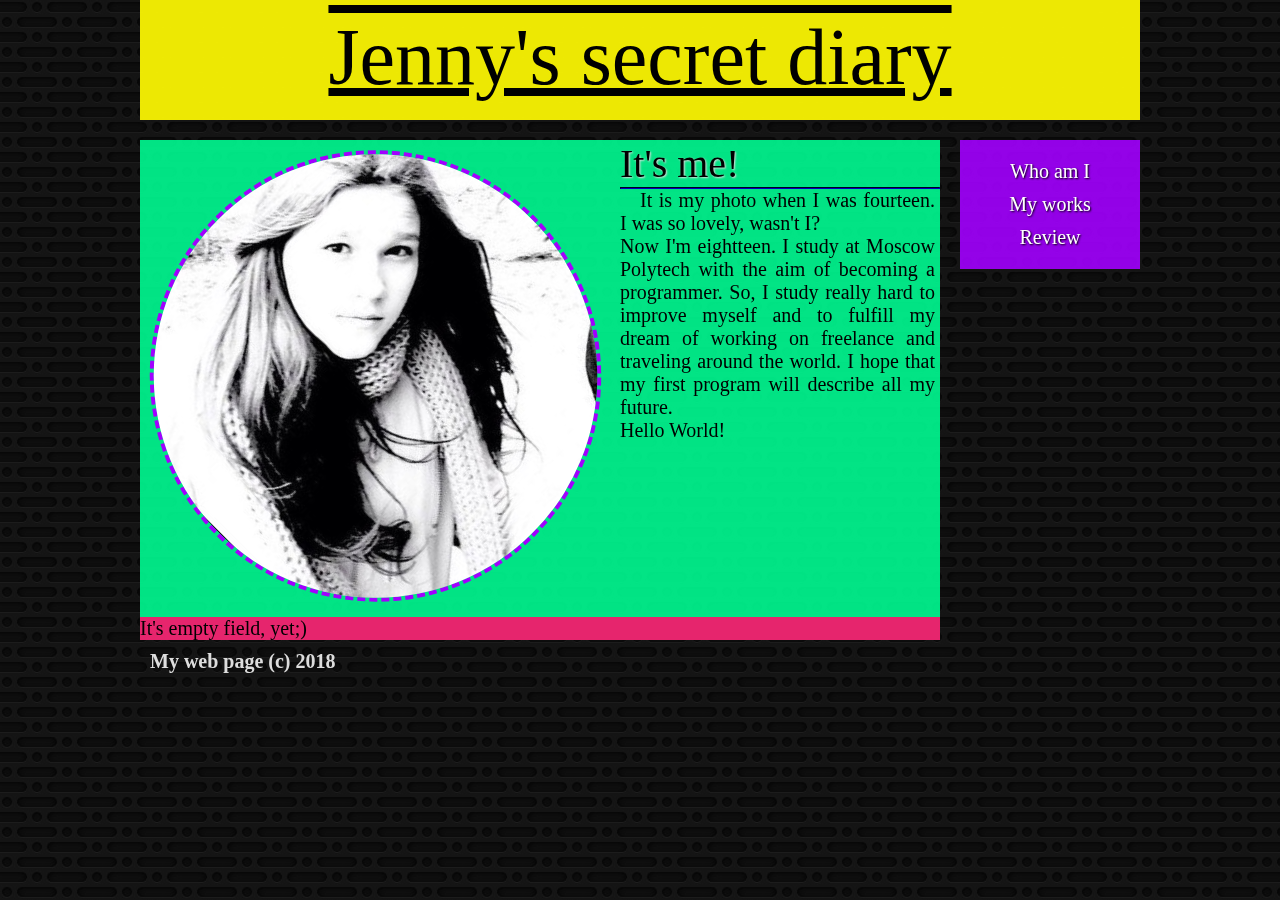
==== index.html @ 5fb914f1 "old site" ====
<!DOCTYPE html>
<html>
<head>
<link rel="stylesheet" href="index-style.css">
<meta http-equiv="Content-Type" content="text/html" charset="utf-8">
<title>Jenny's secret page</title>
</head>
<body>
	<div class="parallax">
		<div class="group layer back"><?php echo(file_get_contents('./text.txt')); ?></div>
		<div class="group layer base">
			<div class="wrapper">
				<div class="header"><div id="head-text">Jenny's secret diary</div></div>
				<div class="content">
					<div class="left">
						<div class="about-me">
							<div class="my-img"><img src="itsme.jpg"></div>
							<div class="my-text"><span style="font-size:40px;text-shadow:1px 1px 2px #ddd;">It's me!</span><br><hr><p>It is my photo when I was fourteen. I was so lovely, wasn't I?<br>Now I'm eightteen. I study at Moscow Polytech with the aim of becoming a programmer. So, I study really hard to improve myself and to fulfill my dream of working on freelance and traveling around the world. I hope that my first program will describe all my future.<br> Hello World!</p></div>
							<div class="empty-field">It's empty field, yet;)</div>
						</div>
					</div>
					<div class="right">
						<a href="#">Who am I</a>
						<a href="#">My works</a>
						<a href="#">Review</a>
					</div>
					<div style="clear: both"></div>
				</div>
				<div class="footer"><b>My web page (c) 2018</b></div>
			</div>
		</div>
	</div>	
	<style>
		p {
			text-indent: 20px;
			margin-right: 5px;
			<!-- -webkit-hyphens: auto; -->
		}
	</style>
</body>
</html>
---- index-style.css ----
* {
	margin: 0px;
	padding: 0px;
}
body {
	/* background: url(53-a.png); */
	font-family: Tahoma;
	font-size: 20px;
}
a {
	text-decoration: none;
	color: #ffffff;
}
a:hover {
	color: gold;
}
hr {
	border-color: #000070;
}
.parallax {
	perspective: 300px; /*устанавливаем point-view */
	height: 100vh;
	overflow-x: hidden;
	overflow-y: auto;
}
.group {
	position: relative; /*относительно материнского*/
	height: 1000vh;
	transform-style: preserve-3d; /*фоны не будут плоскими*/
}
.layer {
  position: absolute;
  top: 0;
  right: 0;
  bottom: 0;
  left: 0;
}
.base {
  transform: translateZ(0); /*удаленность по оси Z*/
}
/*Scale's found formula: 1 + (translate(Z)*(-1))/perspective*/
.back {
  transform: translateZ(-300px) scale(2);
  /* background-image: url('1183-325.jpg'); */
  /* background: url(53-a.png), url(29-a.png), url(37-a.png); */
  background: url(52.png);
  background-repeat: repeat;
}
.wrapper {
	width: 1000px;
	height: 100vh;
	/* background-color: #ffffff; */
	margin: 0 auto;
}
.header {
	width: 100%;
	height: 120px;
	background-color: rgb(245, 239, 3, .97);
	position: relative;
	margin-bottom: 20px;
}
#head-text {
	padding: 12px 0 12px 0;
	font-size: 80px;
	text-decoration: underline overline;
	text-align: center;
}
.content {
	width: 100%;
}
.left {
	background-color: rgb(0, 251, 145, .9);
	float: left;
	width: 800px;
	box-sizing: border-box;
}
.about-me {
	/* padding: 10px; */
	box-sizing: inherit;
}
.about-me .my-img {
	display: block;
	float: left;
	box-sizing: inherit;
	width: 480px;
	border-radius: 50%;
}
.about-me img {
	box-sizing: inherit;
	margin: 10px;
	transform: rotate(-45deg);
	border: #a200ff dashed 4px;
	border-radius: 50%;
}
.about-me .my-text {
	display: block;
	float: right;
	box-sizing: inherit;
	width: 320px;
	word-wrap: break-word;
	text-align: justify;
}
.empty-field {
	display: block;
	float: left;
	width: 800px;
	/* margin: 10px; */
	background: rgb(255, 17, 106, .9);
}
.right {
	background-color: rgb(162, 0, 255, .9);
	float: right;
	width: 180px;
	text-align: center;
	padding-top: 10px;
	padding-bottom: 10px;
}
.right a {
	display: block;
	margin: 10px;
	text-shadow: 1px 1px 2px #000;
}
.footer {
	width: 100%;
	color: #dddddd;
	padding: 10px;
}
.footer:hover {
	color: #999999;
}
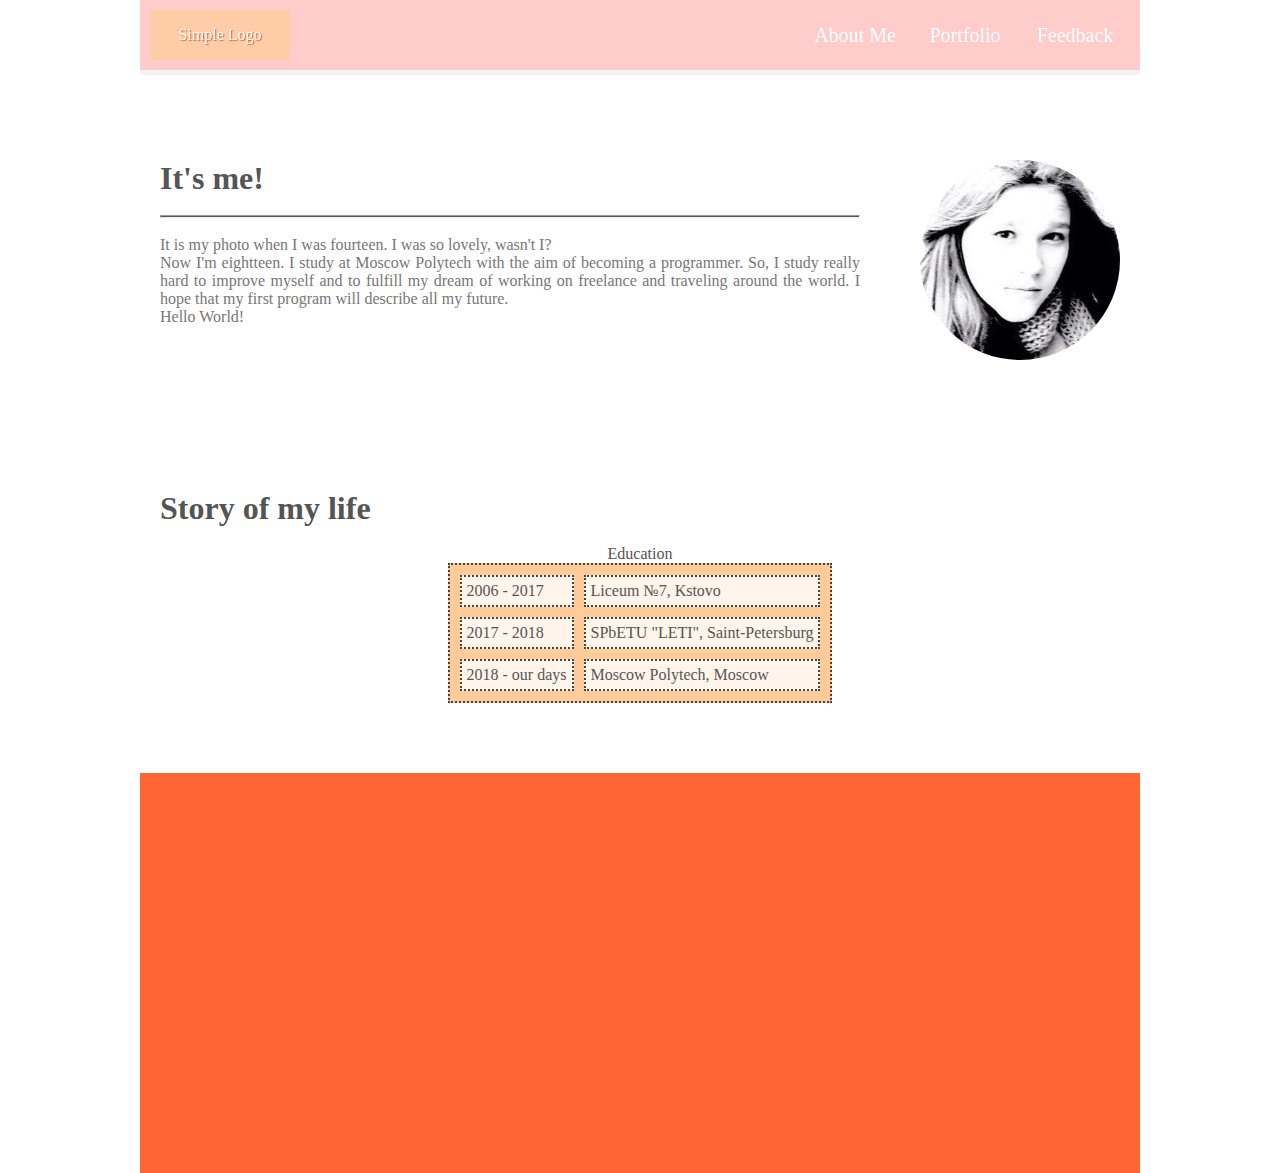
==== commit 9ce6871b: "new site, not ready" ====
--- a/index.html
+++ b/index.html
@@ -3,39 +3,97 @@
 <head>
 <link rel="stylesheet" href="index-style.css">
 <meta http-equiv="Content-Type" content="text/html" charset="utf-8">
-<title>Jenny's secret page</title>
+<title>Home | Jane Kuzyaeva</title>
 </head>
 <body>
-	<div class="parallax">
-		<div class="group layer back"><?php echo(file_get_contents('./text.txt')); ?></div>
-		<div class="group layer base">
-			<div class="wrapper">
-				<div class="header"><div id="head-text">Jenny's secret diary</div></div>
+	<header>
+		<div class="layout-positioner">
+			<div class="header-0 clearfix">
+				<div class="logo">
+					<a href="#">Simple Logo</a>
+				</div>
+				<div class="menu">
+					<ul>
+						<li><a href="#feedback">Feedback</a></li>
+						<li><a href="#portfolio">Portfolio</a></li>
+						<li><a href="#about">About Me</a></li>
+					</ul>
+				</div>
+			</div>
+		</div>
+	</header>
+	
+	<section>
+		<div class="layout-positioner">
+			<div class="about clearfix" id="about">
 				<div class="content">
-					<div class="left">
-						<div class="about-me">
-							<div class="my-img"><img src="itsme.jpg"></div>
-							<div class="my-text"><span style="font-size:40px;text-shadow:1px 1px 2px #ddd;">It's me!</span><br><hr><p>It is my photo when I was fourteen. I was so lovely, wasn't I?<br>Now I'm eightteen. I study at Moscow Polytech with the aim of becoming a programmer. So, I study really hard to improve myself and to fulfill my dream of working on freelance and traveling around the world. I hope that my first program will describe all my future.<br> Hello World!</p></div>
-							<div class="empty-field">It's empty field, yet;)</div>
-						</div>
-					</div>
-					<div class="right">
+					<h1>It's me!</h1><br><hr>
+					<br><p>It is my photo when I was fourteen. I was so lovely, wasn't I?<br>Now I'm eightteen. I study at Moscow Polytech with the aim of becoming a programmer. So, I study really hard to improve myself and to fulfill my dream of working on freelance and traveling around the world. I hope that my first program will describe all my future.<br> Hello World!</p>
+				</div>
+				<div class="photo">
+					<img src="itsme.jpg" width="350px">
+				</div>
+			</div>
+			<div class="lifestory">
+				<h1>Story of my life</h1><br>
+				<table>
+					<caption>Education</caption>
+					<tr>
+						<td>2006 - 2017</td>
+						<td>Liceum №7, Kstovo</td>
+					</tr>
+					<tr>
+						<td>2017 - 2018</td>
+						<td>SPbETU "LETI", Saint-Petersburg</td>
+					</tr>
+					<tr>
+						<td>2018 - our days</td>
+						<td>Moscow Polytech, Moscow</td>
+					</tr>
+				</table>
+			</div>
+		</div>
+	</section>
+	
+	<section>
+		<div class="layout-positioner">
+			<div id="portfolio"></div>
+		</div>
+	</section>
+	
+	<footer>
+		<div class="layout-positioner">
+			
+		</div>
+	</footer>
+
+
+
+
+
+
+
+
+<!--<div class="header"><div id="head-text">Jenny's secret diary</div></div>
+
+
+ It's me!<br><hr><p>It is my photo when I was fourteen. I was so lovely, wasn't I?<br>Now I'm eightteen. I study at Moscow Polytech with the aim of becoming a programmer. So, I study really hard to improve myself and to fulfill my dream of working on freelance and traveling around the world. I hope that my first program will describe all my future.<br> Hello World!</p>
+It's empty field, yet;)
+
+
+<div class="right">
 						<a href="#">Who am I</a>
 						<a href="#">My works</a>
 						<a href="#">Review</a>
 					</div>
-					<div style="clear: both"></div>
-				</div>
-				<div class="footer"><b>My web page (c) 2018</b></div>
-			</div>
-		</div>
-	</div>	
-	<style>
-		p {
-			text-indent: 20px;
-			margin-right: 5px;
-			<!-- -webkit-hyphens: auto; -->
-		}
-	</style>
+
+
+<b>My web page (c) 2018</b> -->
+
+
+
+
+
+
 </body>
 </html>--- a/index-style.css
+++ b/index-style.css
@@ -1,130 +1,142 @@
 * {
 	margin: 0px;
 	padding: 0px;
+	font-family: Comic Sans MS;
 }
-body {
-	/* background: url(53-a.png); */
-	font-family: Tahoma;
-	font-size: 20px;
+.layout-positioner {
+	width: 1000px;
+	margin: 0 auto;
+	background: #fff;
 }
-a {
+.clearfix::after {
+	content: "";
+	display: table;
+	clear: both;
+}
+
+
+
+.header-0 {
+	position: fixed;
+	top:0;
+	width: 1000px;
+	height: 70px;
+	background: #FFCCCC;
+	box-shadow: 0px 5px 0px rgb(0, 0, 0, .05);
+
+	z-index: 1000;
+}
+header .logo {
+	display: block;
+	float: left;
+	width: 130px;
+	height: 40px;
+	padding: 5px;
+	margin: 10px;
+	background: rgb(255, 204, 153, .7);
+	text-align: center;
+}
+header .logo a{
+	line-height: 40px;
+	color: #fff;
+	text-shadow: 1px 1px 1px #CC6633;
 	text-decoration: none;
-	color: #ffffff;
 }
-a:hover {
-	color: gold;
+
+
+.menu {
+	display: block;
+}
+.menu > ul {
+	text-align: center;
+	margin-right: 10px;
+}
+.menu > ul > li {
+	display: block;
+    float: right;
+    width: 100px;
+    padding: 5px;
+
+    font-size: 20px;
+    line-height: 60px; 
+    color: #fff;
+	/*list-style-image: url(if_list.png);*/
+    list-style: none;
+
+}
+.menu a {
+	color: #fff;
+	text-decoration: none;
+}
+.menu a:hover {
+	text-shadow: 1px 1px 1px #FF6666;
+}
+
+
+
+
+
+
+
+.about {
+	/*background: rgb(255, 102, 102, .5);*/
+	margin-top: 70px;
+	padding: 90px 20px 60px;
+	height:250px;
+	color: #777;
+}
+.content {
+	display: block;
+	float: left;
+	width:700px;
+	text-align: justify;
+}
+.content h1 {
+	color: #555;
+}
+.photo {
+	overflow: hidden;
+	display: block;
+	float: right;
+	box-sizing: border-box;
+	width: 200px;
+	height: 200px;
+
+	border-radius: 50%;
+}
+.photo img {
+	transform: translateX(-60px) rotate(-45deg);
 }
 hr {
-	border-color: #000070;
+	background: #555;
+	height: 1px;
 }
-.parallax {
-	perspective: 300px; /*устанавливаем point-view */
-	height: 100vh;
-	overflow-x: hidden;
-	overflow-y: auto;
+
+.lifestory {
+	padding: 20px;
+	color: #555;
+	margin-bottom: 50px;
 }
-.group {
-	position: relative; /*относительно материнского*/
-	height: 1000vh;
-	transform-style: preserve-3d; /*фоны не будут плоскими*/
+.lifestory table {
+	margin: 0 auto;
+	border-spacing: 10px;
+	border: 2px dotted #444;
+	background: rgb(255, 204, 153);
 }
-.layer {
-  position: absolute;
-  top: 0;
-  right: 0;
-  bottom: 0;
-  left: 0;
+.lifestory table td {
+	border: 2px dotted #444;
+	padding: 5px;
+	background: rgb(255,255,255,.8);
 }
-.base {
-  transform: translateZ(0); /*удаленность по оси Z*/
-}
-/*Scale's found formula: 1 + (translate(Z)*(-1))/perspective*/
-.back {
-  transform: translateZ(-300px) scale(2);
-  /* background-image: url('1183-325.jpg'); */
-  /* background: url(53-a.png), url(29-a.png), url(37-a.png); */
-  background: url(52.png);
-  background-repeat: repeat;
-}
-.wrapper {
-	width: 1000px;
-	height: 100vh;
-	/* background-color: #ffffff; */
-	margin: 0 auto;
-}
-.header {
-	width: 100%;
-	height: 120px;
-	background-color: rgb(245, 239, 3, .97);
-	position: relative;
-	margin-bottom: 20px;
-}
-#head-text {
-	padding: 12px 0 12px 0;
-	font-size: 80px;
-	text-decoration: underline overline;
-	text-align: center;
-}
-.content {
-	width: 100%;
-}
-.left {
-	background-color: rgb(0, 251, 145, .9);
-	float: left;
-	width: 800px;
-	box-sizing: border-box;
-}
-.about-me {
-	/* padding: 10px; */
-	box-sizing: inherit;
-}
-.about-me .my-img {
-	display: block;
-	float: left;
-	box-sizing: inherit;
-	width: 480px;
-	border-radius: 50%;
-}
-.about-me img {
-	box-sizing: inherit;
-	margin: 10px;
-	transform: rotate(-45deg);
-	border: #a200ff dashed 4px;
-	border-radius: 50%;
-}
-.about-me .my-text {
-	display: block;
-	float: right;
-	box-sizing: inherit;
-	width: 320px;
-	word-wrap: break-word;
-	text-align: justify;
-}
-.empty-field {
-	display: block;
-	float: left;
-	width: 800px;
-	/* margin: 10px; */
-	background: rgb(255, 17, 106, .9);
-}
-.right {
-	background-color: rgb(162, 0, 255, .9);
-	float: right;
-	width: 180px;
-	text-align: center;
-	padding-top: 10px;
-	padding-bottom: 10px;
-}
-.right a {
-	display: block;
-	margin: 10px;
-	text-shadow: 1px 1px 2px #000;
-}
-.footer {
-	width: 100%;
-	color: #dddddd;
-	padding: 10px;
-}
-.footer:hover {
-	color: #999999;
+
+
+
+
+
+
+
+
+#portfolio {
+	height: 400px;
+	background: #FF6633;
 }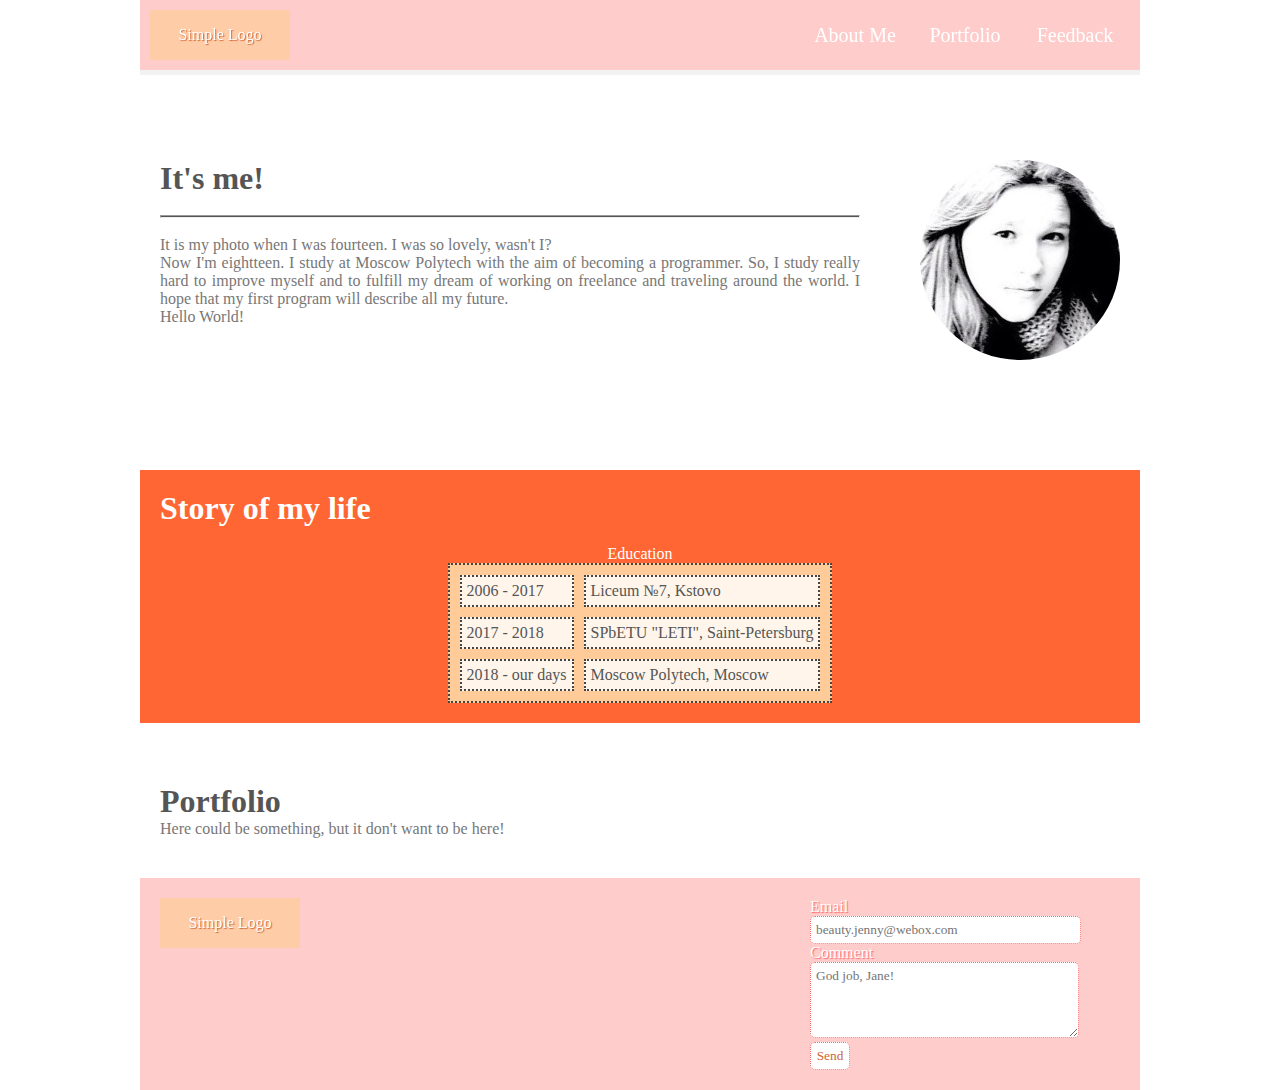
==== commit 263b6b3a: "new site, ready" ====
--- a/index.html
+++ b/index.html
@@ -57,13 +57,23 @@
 	
 	<section>
 		<div class="layout-positioner">
-			<div id="portfolio"></div>
+			<div id="portfolio">
+				<h1>Portfolio</h1>
+				<p>Here could be something, but it don't want to be here!</p>
+			</div>
 		</div>
 	</section>
 	
 	<footer>
-		<div class="layout-positioner">
-			
+		<div class="layout-positioner clearfix">
+			<div class="logo"><a href="#">Simple Logo</a></div>
+			<div class="feedback">
+				<form id="comment">
+					<label for="email">Email</label><br><input type="text" name="email" id="email" placeholder="beauty.jenny@webox.com" size="33" form="comment"><br>
+					<label>Comment<br><textarea placeholder="God job, Jane!" rows="4" cols="33" form="comment"></textarea></label>
+					<input type="submit" name="button" value="Send" form="comment">
+				</form>
+			</div>
 		</div>
 	</footer>
 
--- a/index-style.css
+++ b/index-style.css
@@ -26,7 +26,7 @@
 
 	z-index: 1000;
 }
-header .logo {
+.logo {
 	display: block;
 	float: left;
 	width: 130px;
@@ -36,7 +36,7 @@
 	background: rgb(255, 204, 153, .7);
 	text-align: center;
 }
-header .logo a{
+.logo a{
 	line-height: 40px;
 	color: #fff;
 	text-shadow: 1px 1px 1px #CC6633;
@@ -114,11 +114,16 @@
 
 .lifestory {
 	padding: 20px;
-	color: #555;
-	margin-bottom: 50px;
+	background: #FF6633;
+	color: #fff;
+	margin-bottom: 20px;
+}
+caption {
+	color: #fff;
 }
 .lifestory table {
 	margin: 0 auto;
+	color: #555;
 	border-spacing: 10px;
 	border: 2px dotted #444;
 	background: rgb(255, 204, 153);
@@ -132,11 +137,48 @@
 
 
 
+#portfolio {
+	padding: 40px 20px;
+	color: #777;
+}
+#portfolio h1 {
+	color: #555;
+}
 
 
 
 
-#portfolio {
-	height: 400px;
-	background: #FF6633;
+
+footer > .layout-positioner {
+	width: 1000px;
+	background: #FFCCCC;
+}
+footer .logo {
+	margin: 20px;
+}
+.feedback {
+	display: block;
+	float: right;
+	box-sizing: border-box;
+	width: 350px;
+	padding: 20px;
+	color: #fff;
+	text-shadow: 1px 1px 1px #FF6666;
+}
+input {
+	border-radius: 5px;
+	border: 1px dotted #FF6666;
+	padding: 5px;
+}
+textarea {
+	border-radius: 5px;
+	border: 1px dotted #FF6666;
+	padding: 5px;
+}
+input[type="submit"] {
+	width: 40px;
+	border: 1px dotted #FF6666;
+	border-radius: 5px;
+	color: #CC6633;
+	background: #fff;
 }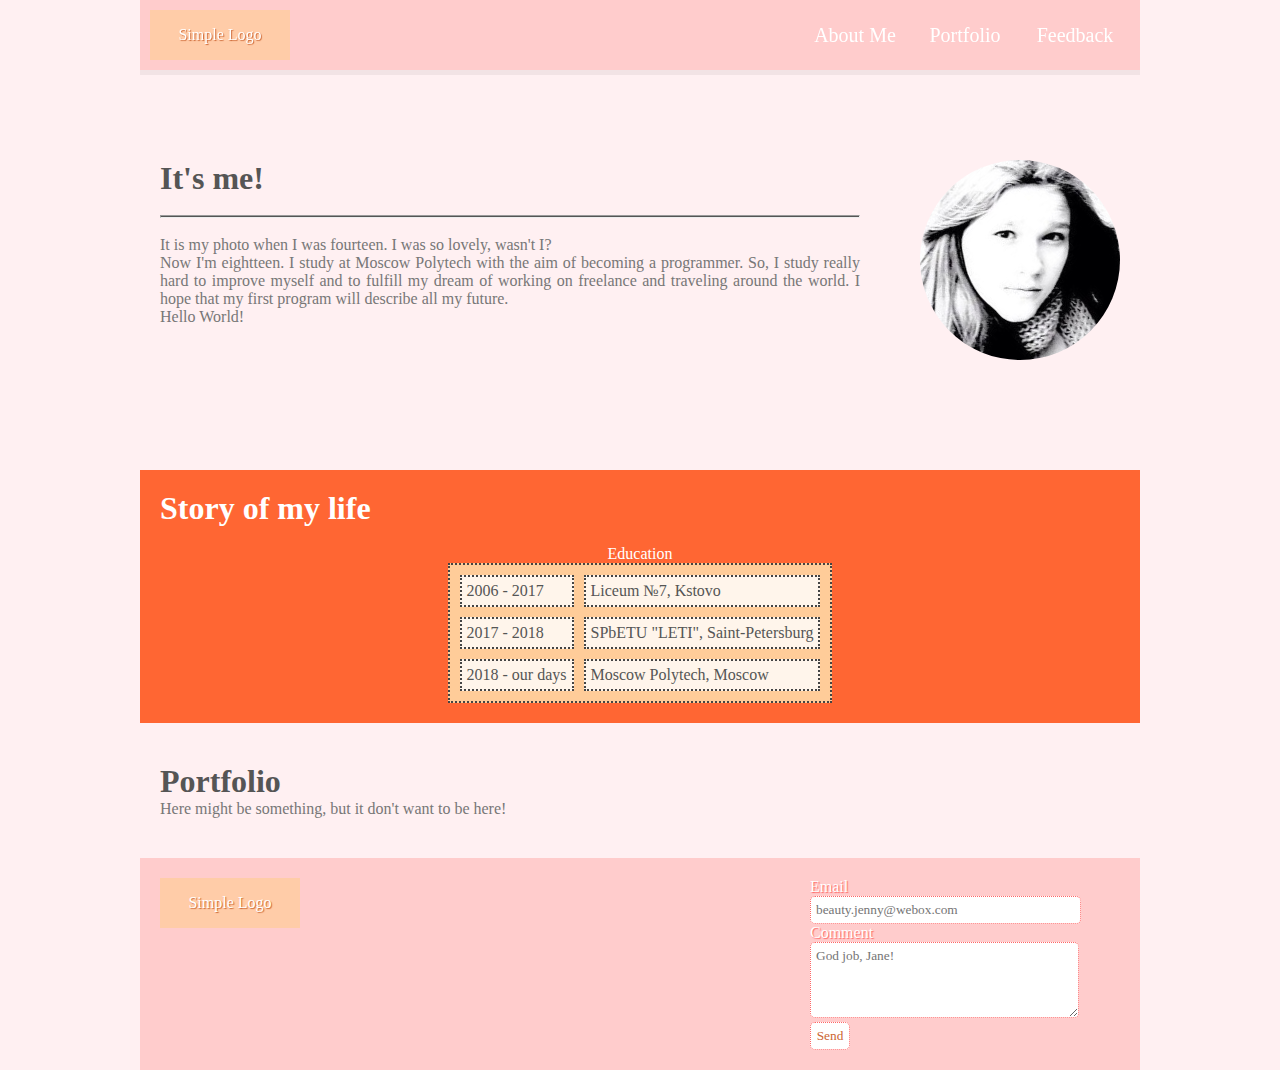
==== commit 1255069a: "new site, ready 2.0" ====
--- a/index.html
+++ b/index.html
@@ -59,7 +59,7 @@
 		<div class="layout-positioner">
 			<div id="portfolio">
 				<h1>Portfolio</h1>
-				<p>Here could be something, but it don't want to be here!</p>
+				<p>Here might be something, but it don't want to be here!</p>
 			</div>
 		</div>
 	</section>
@@ -67,7 +67,7 @@
 	<footer>
 		<div class="layout-positioner clearfix">
 			<div class="logo"><a href="#">Simple Logo</a></div>
-			<div class="feedback">
+			<div class="feedback" id="feedback">
 				<form id="comment">
 					<label for="email">Email</label><br><input type="text" name="email" id="email" placeholder="beauty.jenny@webox.com" size="33" form="comment"><br>
 					<label>Comment<br><textarea placeholder="God job, Jane!" rows="4" cols="33" form="comment"></textarea></label>
--- a/index-style.css
+++ b/index-style.css
@@ -6,12 +6,14 @@
 .layout-positioner {
 	width: 1000px;
 	margin: 0 auto;
-	background: #fff;
 }
 .clearfix::after {
 	content: "";
 	display: table;
 	clear: both;
+}
+body {
+	background: rgb(255,240,242);
 }
 
 
@@ -114,9 +116,9 @@
 
 .lifestory {
 	padding: 20px;
+	padding-bottom: 20px;
 	background: #FF6633;
 	color: #fff;
-	margin-bottom: 20px;
 }
 caption {
 	color: #fff;
